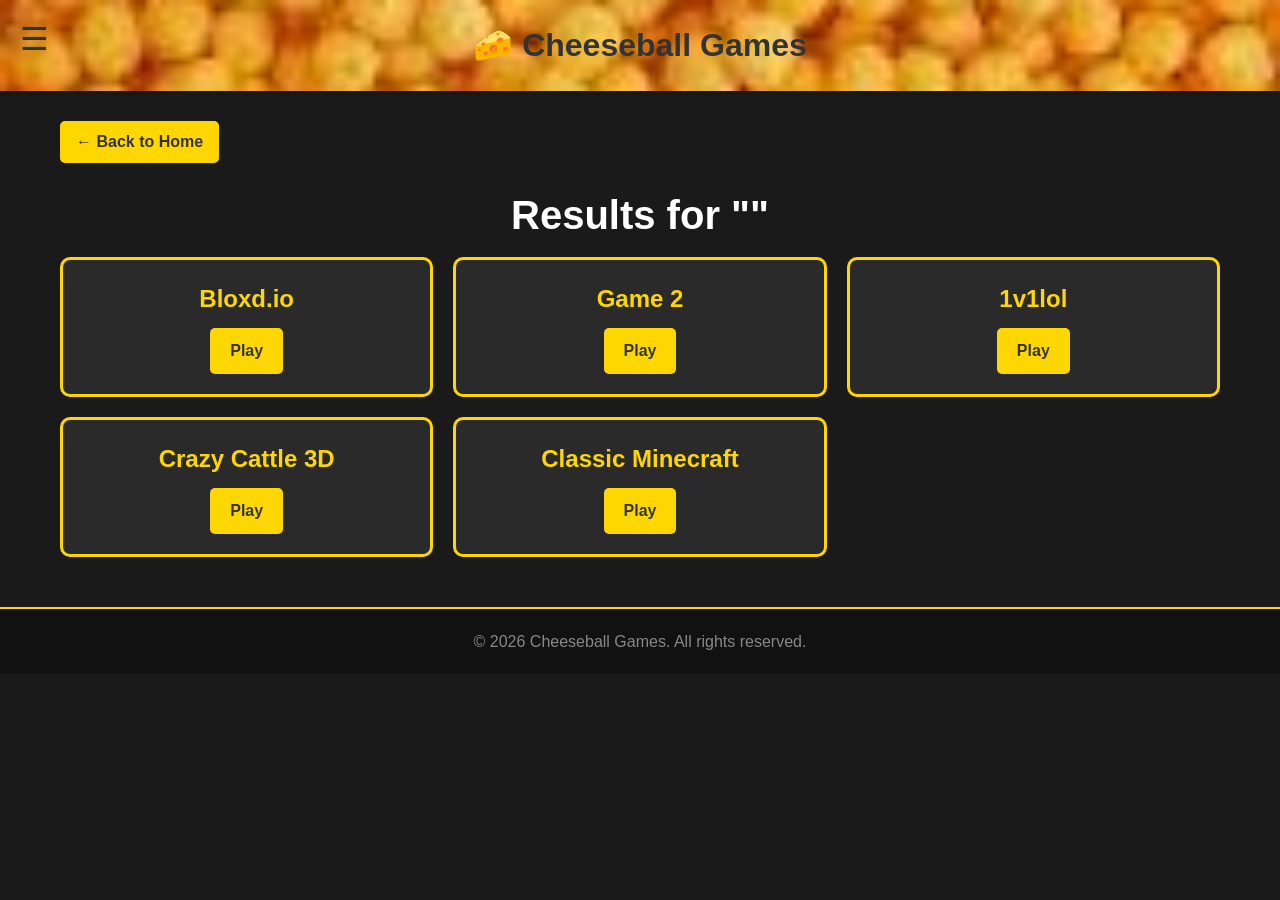
==== search.html @ a8bee749 "Update search.html" ====
<!DOCTYPE html>
<html lang="en">
<head>
    <meta charset="UTF-8">
    <meta name="viewport" content="width=device-width, initial-scale=1.0">
    <title>Search - Cheeseball Games</title>
    <link rel="stylesheet" href="css/style.css">
</head>
<body>
    <nav class="navbar">
        <button class="hamburger" onclick="toggleMenu()">☰</button>
        <h1 class="logo">🧀 Cheeseball Games</h1>
    </nav>

    <main class="container">
        <a href="index.html" class="back-btn">← Back to Home</a>
        <h2 id="search-title">Search Results</h2>
        <div class="games-grid" id="results"></div>
    </main>

    <footer>
        <p>&copy; 2026 Cheeseball Games. All rights reserved.</p>
    </footer>

    <script>
        // List of all your games
        const games = [
            { name: "Bloxd.io", url: "games/game1.html" },
            { name: "Game 2", url: "games/game2.html" },
            { name: "1v1lol", url: "games/game3.html" },
            { name: "Crazy Cattle 3D", url: "games/game4.html" },
            { name: "Classic Minecraft", url: "games/game5.html" },
        ];

        // Get search query from URL
        const params = new URLSearchParams(window.location.search);
        const query = params.get('q')?.toLowerCase() || '';

        // Filter games
        const results = games.filter(g =>
            g.name.toLowerCase().includes(query) ||
            g.description.toLowerCase().includes(query)
        );

        // Display results
        document.getElementById('search-title').textContent = `Results for "${query}"`;
        const container = document.getElementById('results');

        if (results.length === 0) {
            container.innerHTML = '<p style="text-align:center; color:#ccc;">No games found 😔</p>';
        } else {
            results.forEach(game => {
                container.innerHTML += `
                    <div class="game-card">
                        <h3>${game.name}</h3>
                        <a href="${game.url}" class="btn">Play</a>
                    </div>`;
            });
        }
    </script>
</body>
</html>
---- css/style.css ----
* {
    margin: 0;
    padding: 0;
    box-sizing: border-box;
}

body {
    font-family: 'Arial', sans-serif;
    background-color: #1a1a1a;
    color: #fff;
    line-height: 1.6;
}

/* Navigation */
.navbar {
    background-image: url('../images/cheeseballs.jpeg');
    background-size: cover;
    background-position: center;
    padding: 20px;
    text-align: center;
    box-shadow: 0 2px 5px rgba(0, 0, 0, 0.3);
    margin-bottom: 30px;
}

.logo {
    color: #333;
    font-size: 2em;
    margin: 0;
}

/* Container */
.container {
    max-width: 1200px;
    margin: 0 auto;
    padding: 0 20px;
}

.container h2 {
    font-size: 2.5em;
    margin-bottom: 10px;
    text-align: center;
}

.container > p {
    text-align: center;
    font-size: 1.1em;
    margin-bottom: 40px;
}

/* Games Grid */
.games-grid {
    display: grid;
    grid-template-columns: repeat(auto-fit, minmax(300px, 1fr));
    gap: 20px;
    margin-bottom: 50px;
}

.game-card {
    background-color: #2a2a2a;
    border: 3px solid #ffd700;
    border-radius: 10px;
    padding: 20px;
    text-align: center;
    transition: transform 0.3s, box-shadow 0.3s;
}

.game-card:hover {
    transform: translateY(-5px);
    box-shadow: 0 10px 20px rgba(255, 215, 0, 0.3);
}

.game-card h3 {
    font-size: 1.5em;
    margin-bottom: 10px;
    color: #ffd700;
}

.game-card p {
    margin-bottom: 15px;
    color: #ccc;
}

/* Button */
.btn {
    display: inline-block;
    background-color: #ffd700;
    color: #333;
    padding: 10px 20px;
    text-decoration: none;
    border-radius: 5px;
    font-weight: bold;
    transition: background-color 0.3s;
    border: none;
    cursor: pointer;
    font-size: 1em;
}

.btn:hover {
    background-color: #ffed4e;
}

/* Footer */
footer {
    background-color: #111;
    text-align: center;
    padding: 20px;
    margin-top: 50px;
    border-top: 2px solid #ffd700;
    color: #888;
}

/* Back to Home Button */
.back-btn {
    display: inline-block;
    margin-bottom: 20px;
    background-color: #ffd700;
    color: #333;
    padding: 8px 16px;
    text-decoration: none;
    border-radius: 5px;
    font-weight: bold;
}

/* Side Menu */
.hamburger {
    position: absolute;
    left: 20px;
    background: none;
    border: none;
    font-size: 2em;
    cursor: pointer;
    color: #333;
}

.side-menu {
    position: fixed;
    top: 0;
    left: -300px;
    width: 300px;
    height: 100%;
    background-color: #1a1a1a;
    border-right: 3px solid #ffd700;
    padding: 20px;
    transition: left 0.3s ease;
    z-index: 1000;
}

.side-menu.open {
    left: 0;
}

.close-btn {
    background: none;
    border: none;
    color: #fff;
    font-size: 1.5em;
    cursor: pointer;
    margin-bottom: 20px;
    display: block;
}

.search-input {
    width: 100%;
    padding: 10px;
    border-radius: 5px;
    border: 2px solid #ffd700;
    background-color: #2a2a2a;
    color: #fff;
    font-size: 1em;
    margin-bottom: 10px;
}

.search-btn {
    width: 100%;
    padding: 10px;
    background-color: #ffd700;
    border: none;
    border-radius: 5px;
    font-weight: bold;
    cursor: pointer;
    font-size: 1em;
}

.search-btn:hover {
    background-color: #ffed4e;
}

.menu-divider {
    border-color: #ffd700;
    margin: 20px 0;
}

.menu-nav {
    display: flex;
    flex-direction: column;
    gap: 10px;
}

.menu-nav a {
    color: #fff;
    text-decoration: none;
    font-size: 1.1em;
    padding: 10px;
    border-radius: 5px;
    transition: background-color 0.3s;
}

.menu-nav a:hover {
    background-color: #2a2a2a;
    color: #ffd700;
}

.overlay {
    display: none;
    position: fixed;
    top: 0;
    left: 0;
    width: 100%;
    height: 100%;
    background-color: rgba(0, 0, 0, 0.5);
    z-index: 999;
}

.overlay.open {
    display: block;
}

.back-btn:hover {
    background-color: #ffed4e;
}
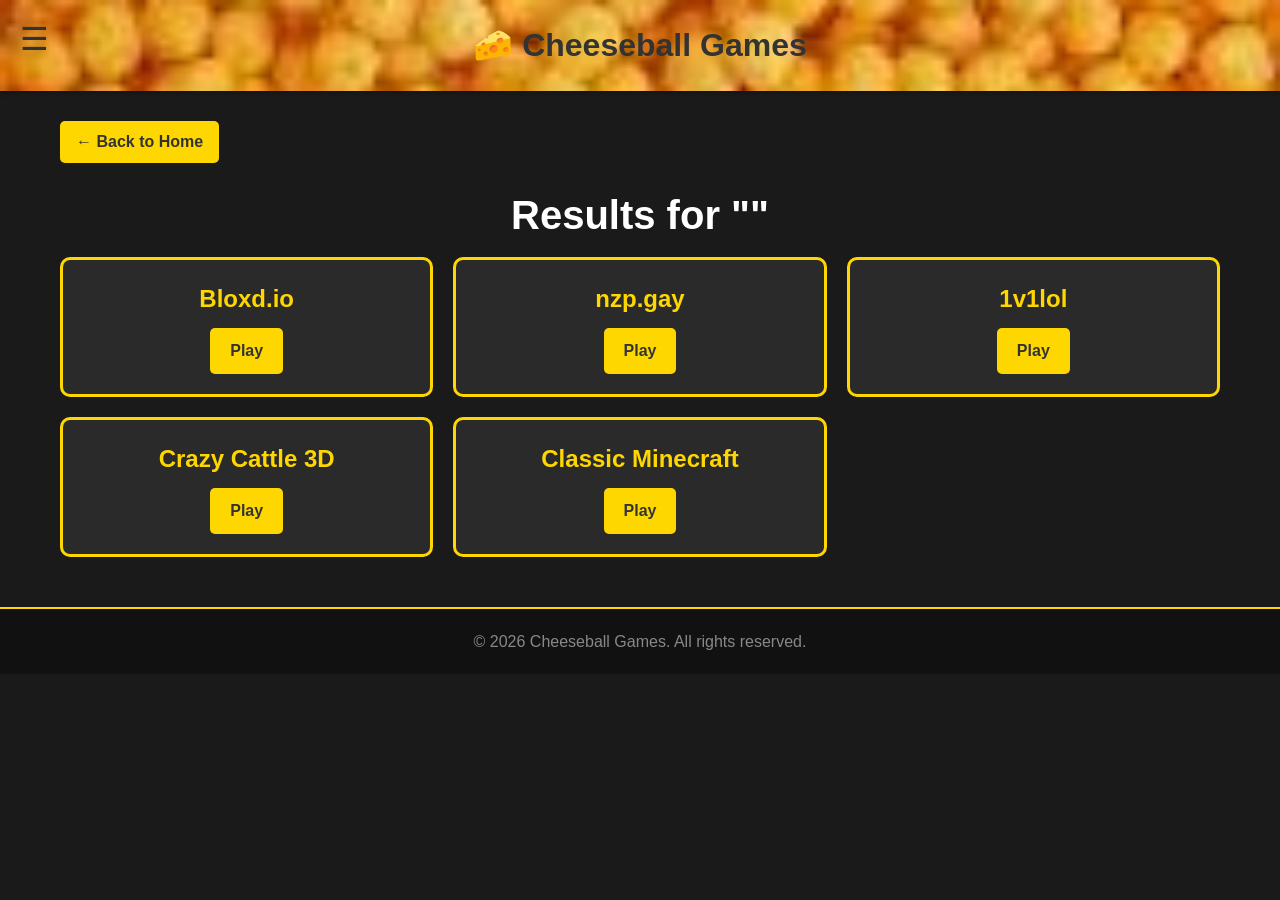
==== commit aa95185f: "Update search.html" ====
--- a/search.html
+++ b/search.html
@@ -26,7 +26,7 @@
         // List of all your games
         const games = [
             { name: "Bloxd.io", url: "games/game1.html" },
-            { name: "Game 2", url: "games/game2.html" },
+            { name: "nzp.gay", url: "games/game2.html" },
             { name: "1v1lol", url: "games/game3.html" },
             { name: "Crazy Cattle 3D", url: "games/game4.html" },
             { name: "Classic Minecraft", url: "games/game5.html" },
@@ -38,8 +38,7 @@
 
         // Filter games
         const results = games.filter(g =>
-            g.name.toLowerCase().includes(query) ||
-            g.description.toLowerCase().includes(query)
+            g.name.toLowerCase().includes(query)
         );
 
         // Display results
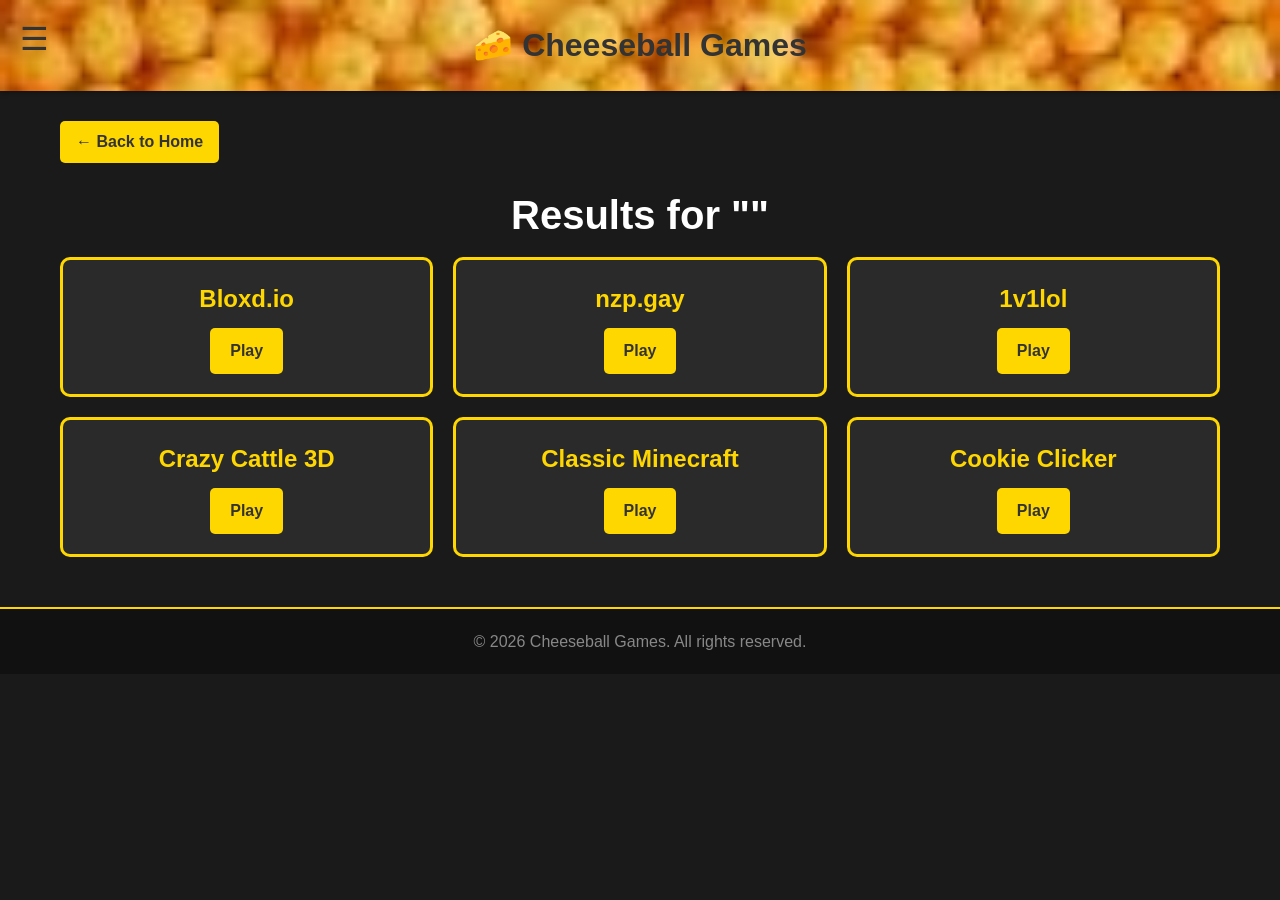
==== commit 3e57e54a: "Update search.html" ====
--- a/search.html
+++ b/search.html
@@ -30,6 +30,7 @@
             { name: "1v1lol", url: "games/game3.html" },
             { name: "Crazy Cattle 3D", url: "games/game4.html" },
             { name: "Classic Minecraft", url: "games/game5.html" },
+            { name: "Cookie Clicker", url: "games/game6.html" },
         ];
 
         // Get search query from URL
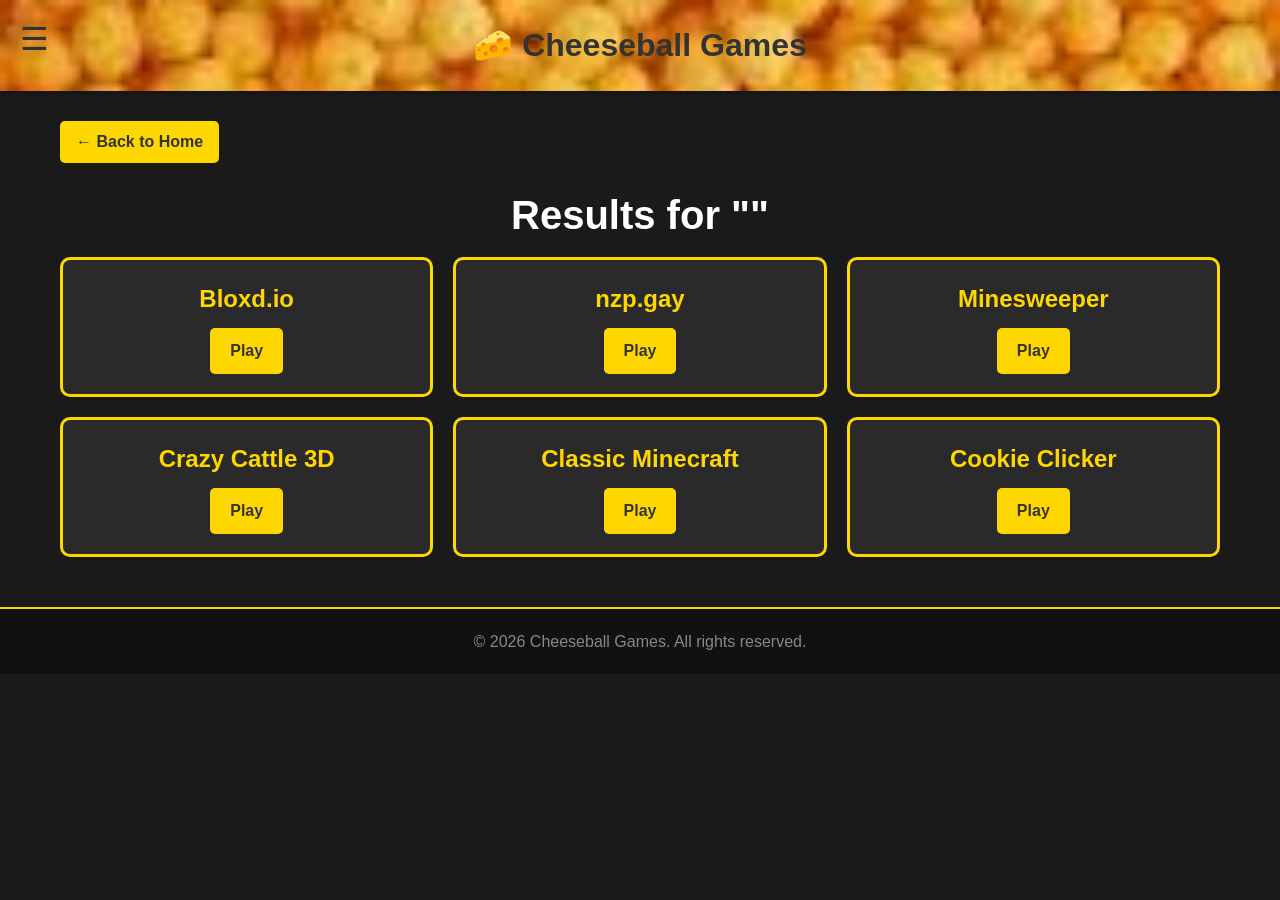
==== commit 6d91a143: "Update search.html" ====
--- a/search.html
+++ b/search.html
@@ -27,7 +27,7 @@
         const games = [
             { name: "Bloxd.io", url: "games/game1.html" },
             { name: "nzp.gay", url: "games/game2.html" },
-            { name: "1v1lol", url: "games/game3.html" },
+            { name: "Minesweeper", url: "games/game3.html" },
             { name: "Crazy Cattle 3D", url: "games/game4.html" },
             { name: "Classic Minecraft", url: "games/game5.html" },
             { name: "Cookie Clicker", url: "games/game6.html" },
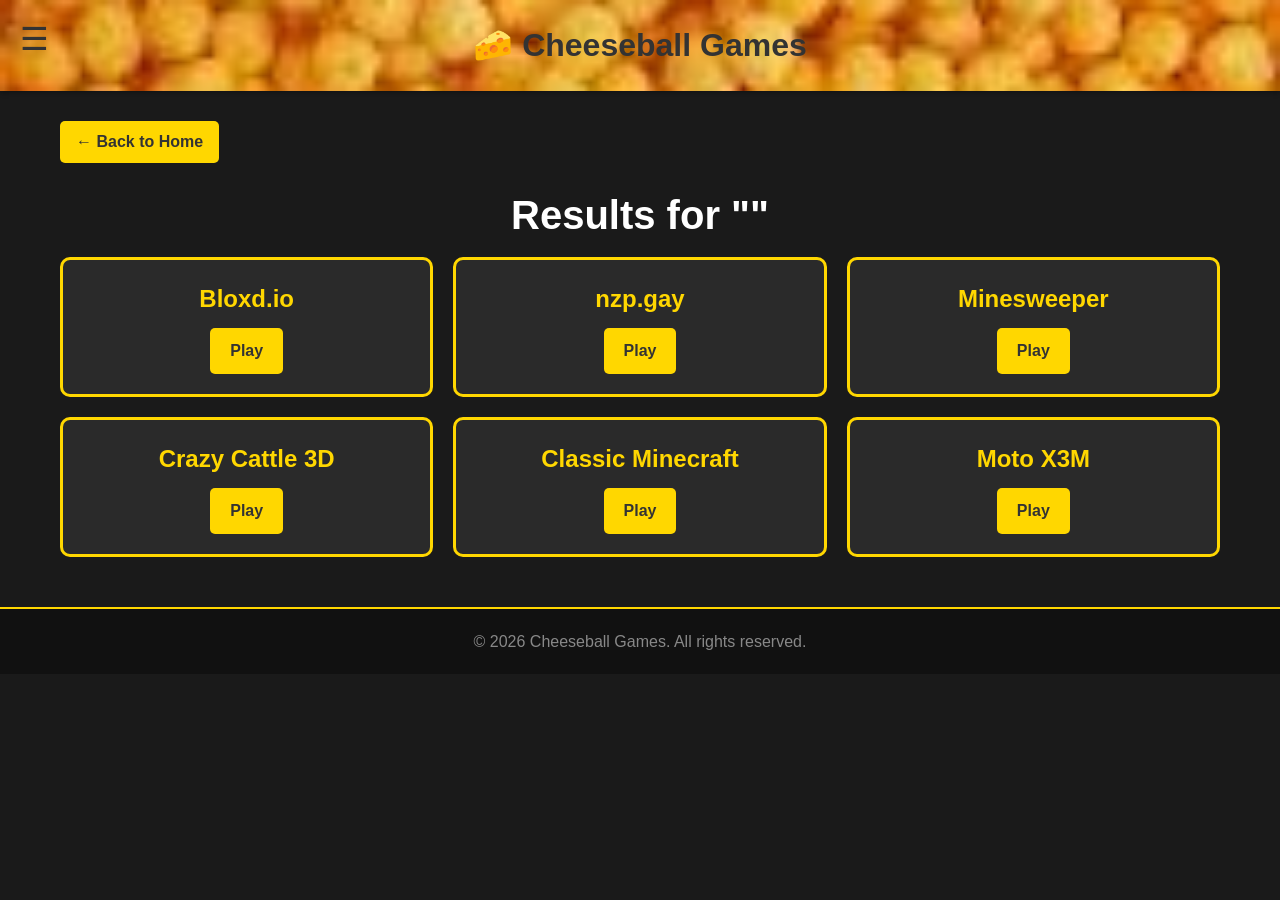
==== commit 9bbef566: "Update search.html" ====
--- a/search.html
+++ b/search.html
@@ -30,7 +30,7 @@
             { name: "Minesweeper", url: "games/game3.html" },
             { name: "Crazy Cattle 3D", url: "games/game4.html" },
             { name: "Classic Minecraft", url: "games/game5.html" },
-            { name: "Cookie Clicker", url: "games/game6.html" },
+            { name: "Moto X3M", url: "games/game6.html" },
         ];
 
         // Get search query from URL
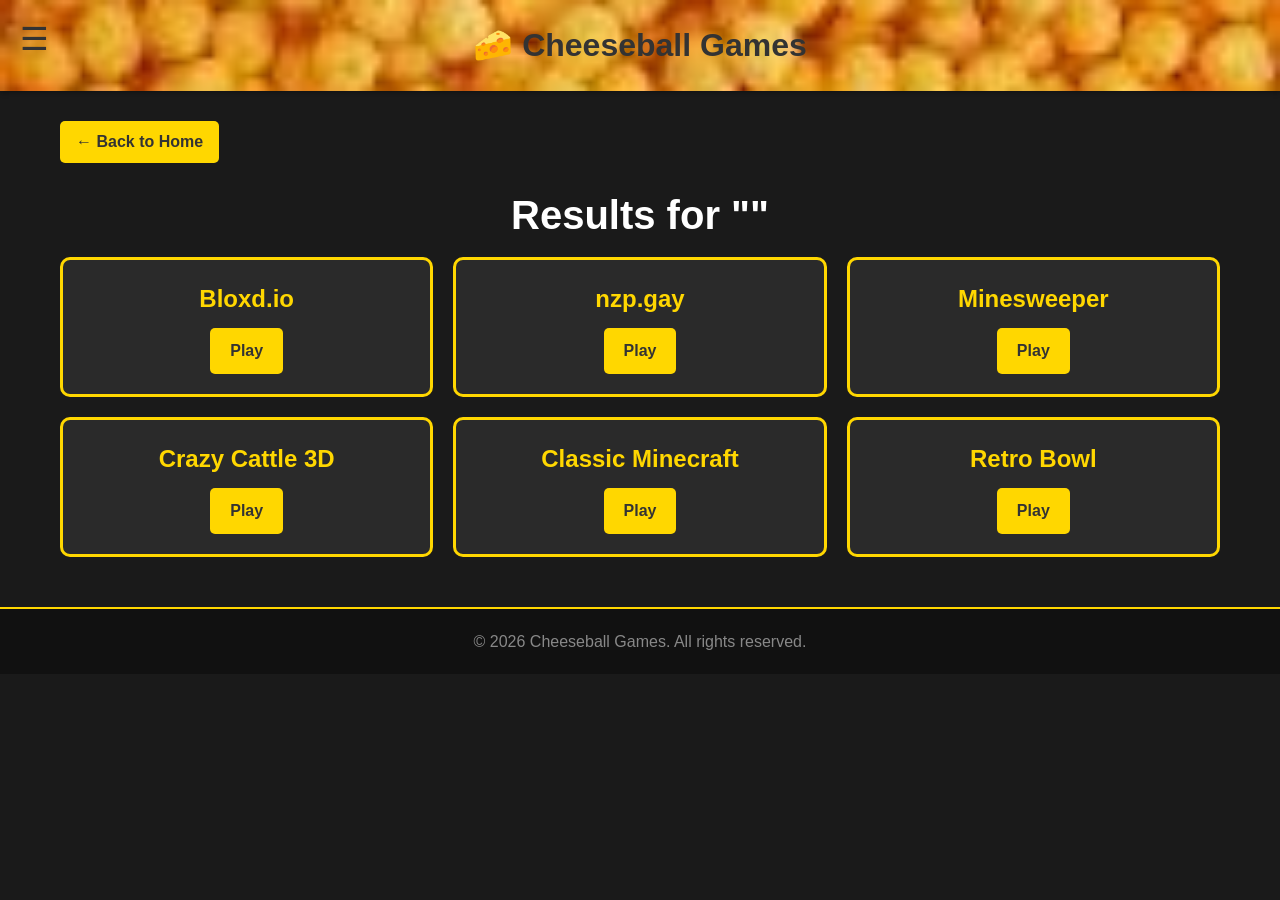
==== commit d54850c2: "Update search.html" ====
--- a/search.html
+++ b/search.html
@@ -30,7 +30,7 @@
             { name: "Minesweeper", url: "games/game3.html" },
             { name: "Crazy Cattle 3D", url: "games/game4.html" },
             { name: "Classic Minecraft", url: "games/game5.html" },
-            { name: "Moto X3M", url: "games/game6.html" },
+            { name: "Retro Bowl", url: "games/game6.html" },
         ];
 
         // Get search query from URL
